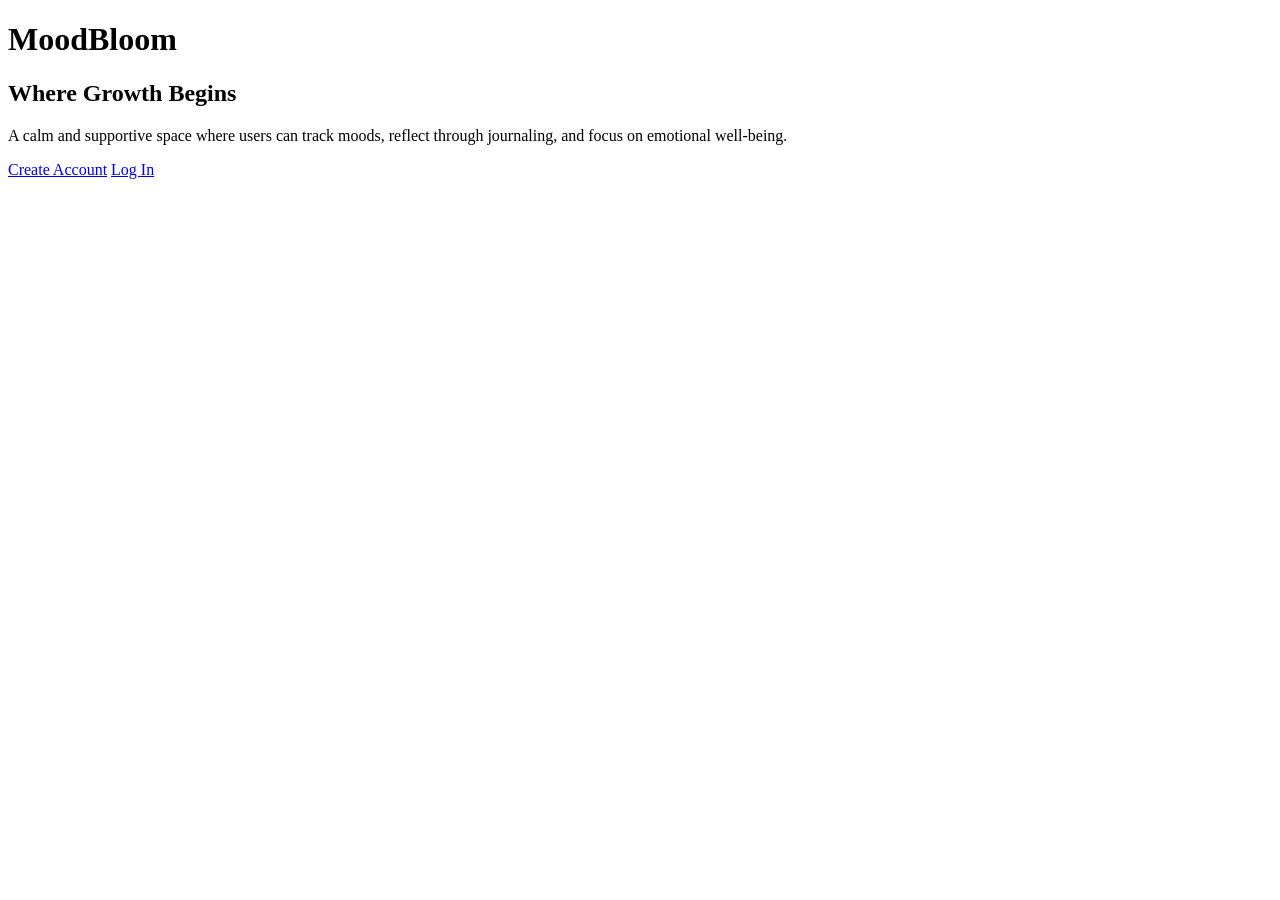
==== src/main/resources/templates/index.html @ 2eed7257 "AllenL_#1_Create_Landing_Page" ====
<!DOCTYPE html>
<html lang="en">
<head>
    <meta charset="UTF-8">
    <meta name="viewport" content="width=device-width, initial-scale=1.0">
    <title>MoodBloom</title>

    <link rel="stylesheet" href="/style.css">
</head>
<body>

    <main class="hero">

        <h1>MoodBloom</h1>

        <h2>Where Growth Begins</h2>

        <p>
            A calm and supportive space where users can track moods,
            reflect through journaling, and focus on emotional well-being.
        </p>

        <div class="buttons">
            <a href="/register" class="primary-btn">Create Account</a>
            <a href="/login" class="secondary-btn">Log In</a>
        </div>

    </main>

</body>
</html>
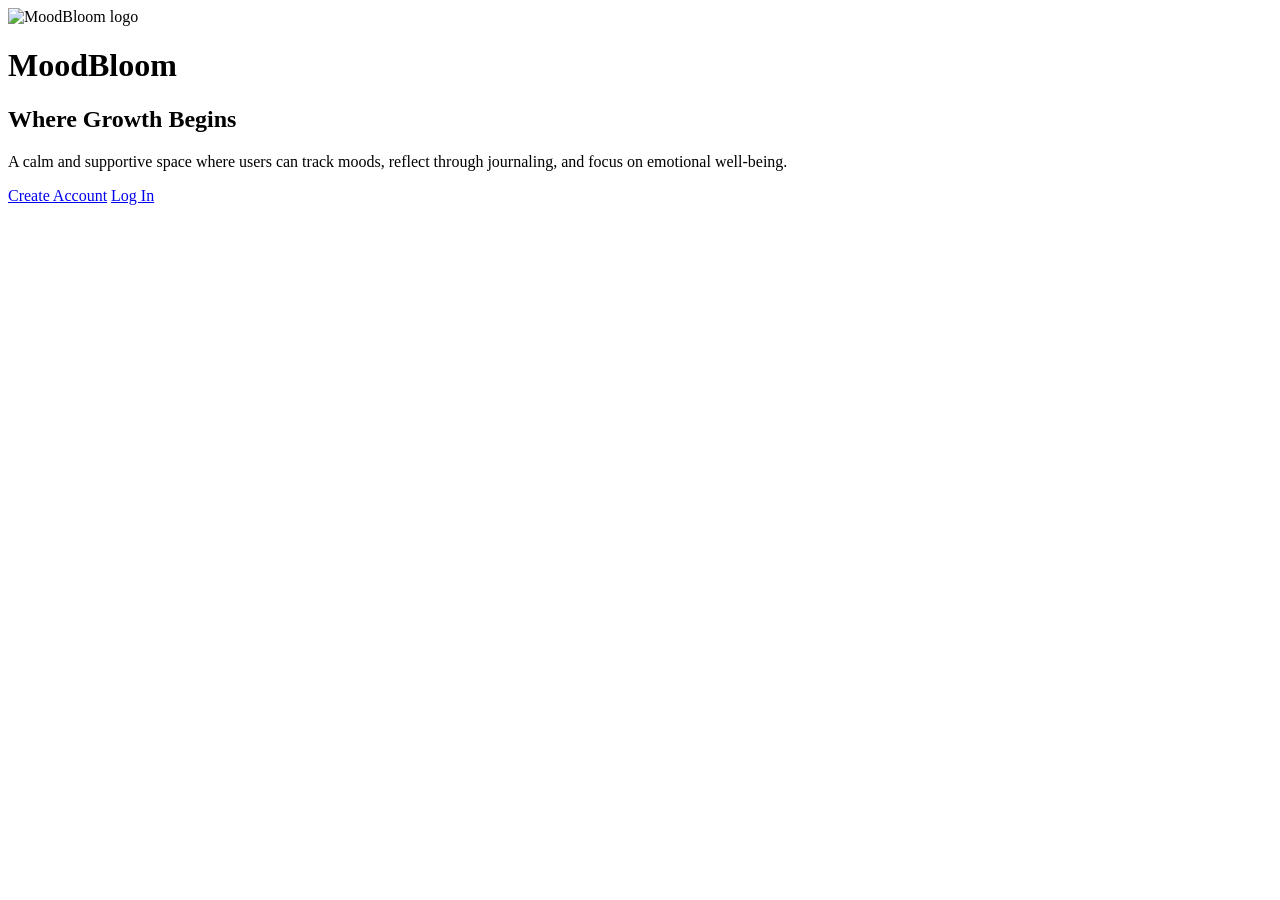
==== commit c948f53e: "AddedImageToLandingPage" ====
--- a/src/main/resources/templates/index.html
+++ b/src/main/resources/templates/index.html
@@ -10,6 +10,8 @@
 <body>
 
     <main class="hero">
+
+        <img src="/images/MoodBloomLogo.png" alt="MoodBloom logo" class="Logo">
 
         <h1>MoodBloom</h1>
 
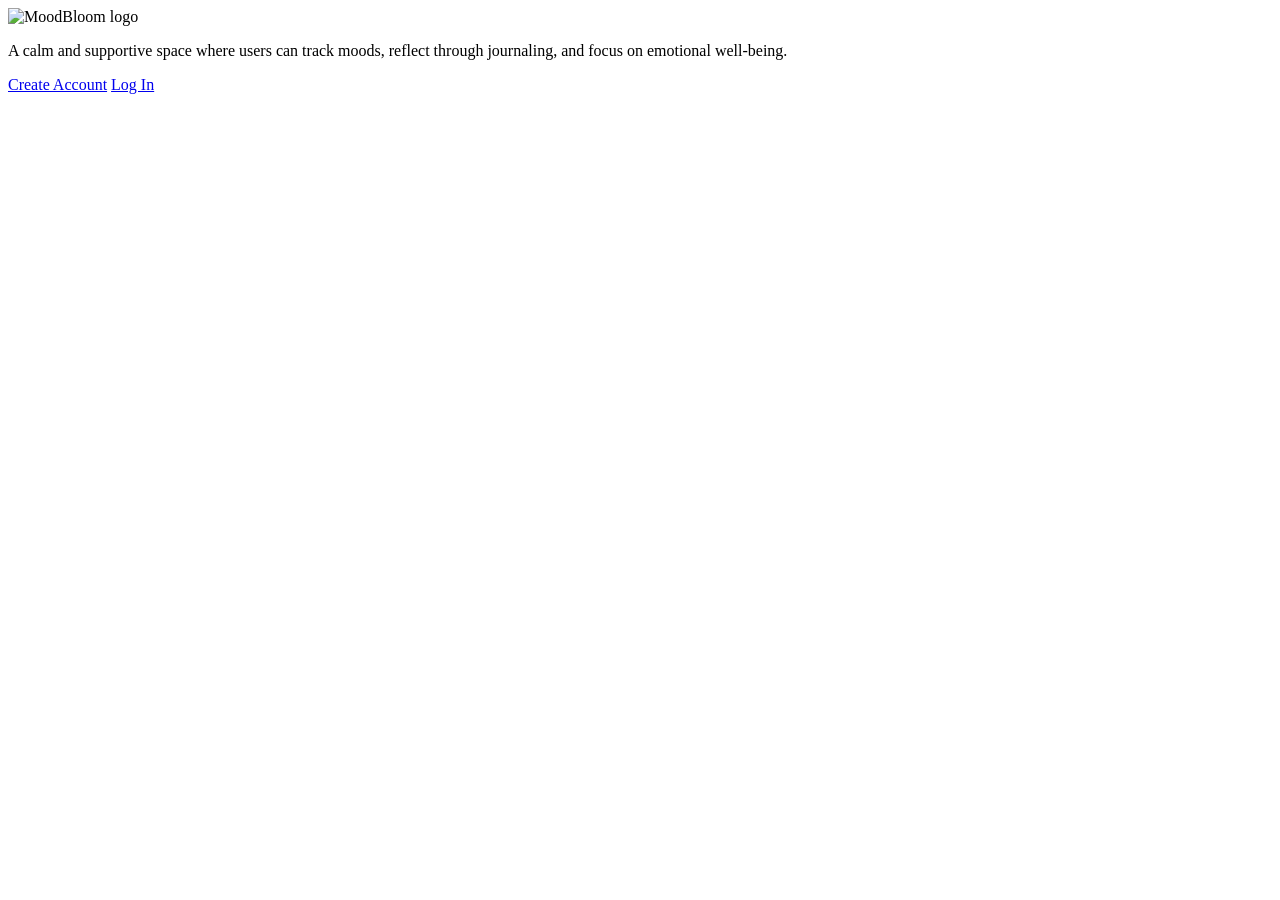
==== commit 38ea4328: "RybakM_#9_Add_Logo_Landing_Page" ====
--- a/src/main/resources/templates/index.html
+++ b/src/main/resources/templates/index.html
@@ -11,11 +11,9 @@
 
     <main class="hero">
 
-        <img src="/images/MoodBloomLogo.png" alt="MoodBloom logo" class="Logo">
+        <img src="/images/MoodBloomLogo.png" alt="MoodBloom logo" class="logo">
 
-        <h1>MoodBloom</h1>
-
-        <h2>Where Growth Begins</h2>
+       
 
         <p>
             A calm and supportive space where users can track moods,
